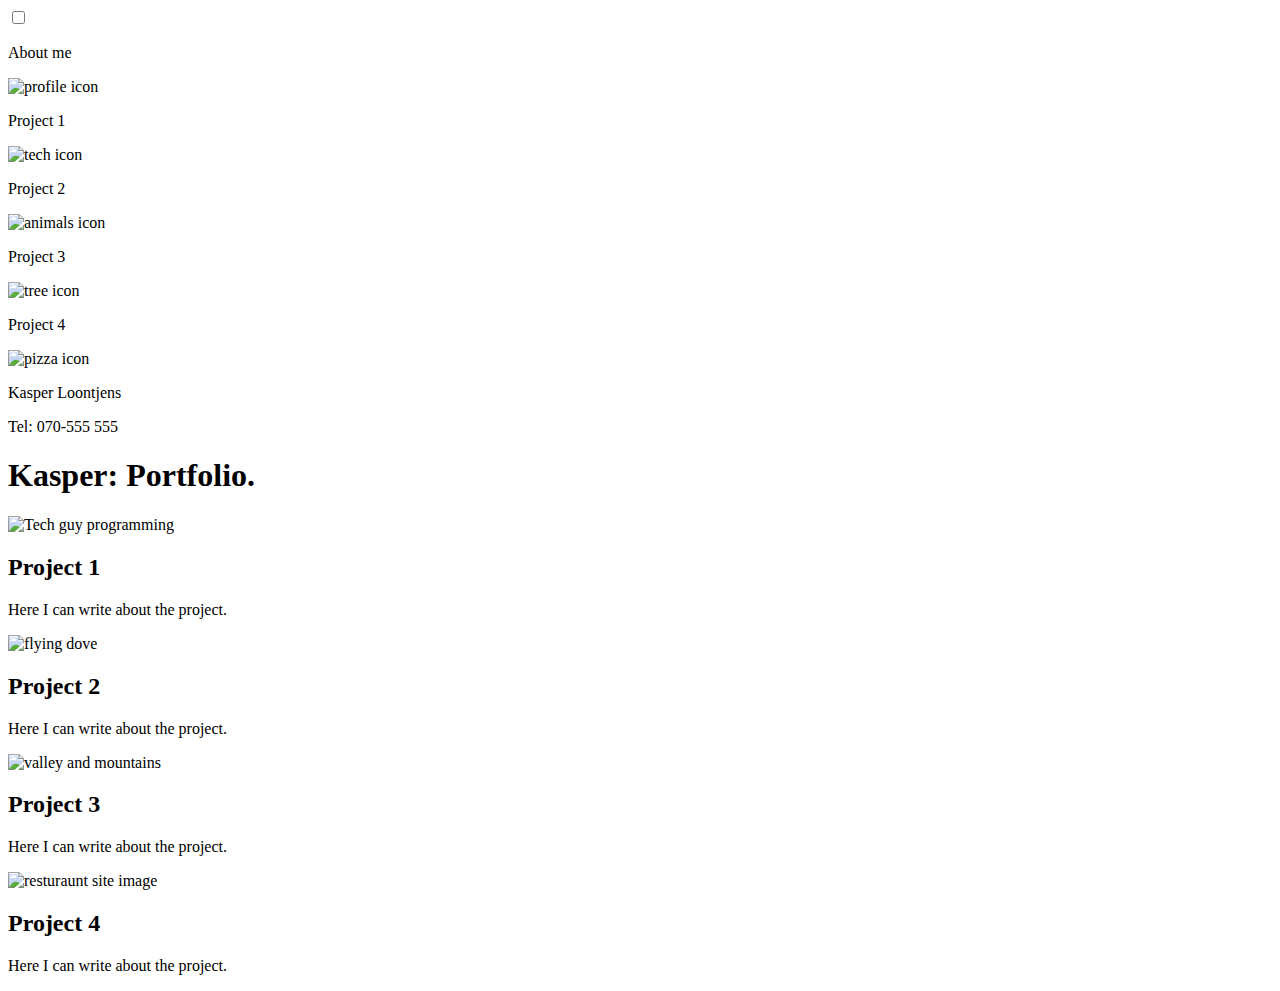
==== index.html @ 1746d540 "Add files via upload" ====
<!DOCTYPE html>
<html lang="en">
  <head>
    <meta charset="UTF-8" />
    <meta http-equiv="X-UA-Compatible" content="IE=edge" />
    <meta name="viewport" content="width=device-width, initial-scale=1.0" />
    <title>Kasper Portfolio</title>
    <link rel="stylesheet" href="css/style.css" />
  </head>
  <body>
    <!-- nav bar -->
    <nav>
      <!-- checkbox för att visa länkarna. -->
      <input type="checkbox" name="som" id="som" onclick="isChecked()" />
      <!-- länkar till dem olika sidorna -->
      <div id="hand">
        <div class="cardinhand">
          <a href="html/aboutme.html"></a>
          <p>About me</p>
          <img src="images/meicon.png" alt="profile icon" class="bordradius" />
        </div>
        <div class="cardinhand">
          <a href="html/project1.html"></a>
          <p>Project 1</p>
          <img src="images/techicon.png" alt="tech icon" />
        </div>
        <div class="cardinhand">
          <a href="html/project2.html"></a>
          <p>Project 2</p>
          <img src="images/animalsicon.png" alt="animals icon" />
        </div>
        <div class="cardinhand">
          <a href="html/project3.html"></a>
          <p>Project 3</p>
          <img src="images/treeicon.png" alt="tree icon" />
        </div>
        <div class="cardinhand">
          <a href="html/project4.html"></a>
          <p>Project 4</p>
          <img src="images/pizzaicon.png" alt="pizza icon" />
        </div>
      </div>
      <!-- fotnot -->
      <footer>
        <p>Kasper Loontjens</p>
        <p>Tel: 070-555 555</p>
      </footer>
    </nav>
    <!-- kroppen -->
    <main>
      <!-- Rubrik -->
      <h1>Kasper: Portfolio.</h1>
      <!-- Bilder till olika projekt, med text och titel. -->
      <div class="mainbranch1">
        <article id="removebackground">
          <img src="images/1000tech.jpg" alt="Tech guy programming" />
          <div class="overlay">
            <h2>Project 1</h2>
            <p>Here I can write about the project.</p>
          </div>
        </article>
        <article id="removebackground">
          <img src="images/1000animals.jpg" alt="flying dove" />
          <div class="overlay">
            <h2>Project 2</h2>
            <p>Here I can write about the project.</p>
          </div>
        </article>
        <article id="removebackground">
          <img src="images/1000nature.jpg" alt="valley and mountains" />
          <div class="overlay">
            <h2>Project 3</h2>
            <p>Here I can write about the project.</p>
          </div>
        </article>
        <article id="removebackground">
          <img src="images/lokalrest.png" alt="resturaunt site image" />
          <div class="overlay">
            <h2>Project 4</h2>
            <p>Here I can write about the project.</p>
          </div>
        </article>
      </div>
    </main>

    <script src="js/bot.js"></script>
  </body>
</html>
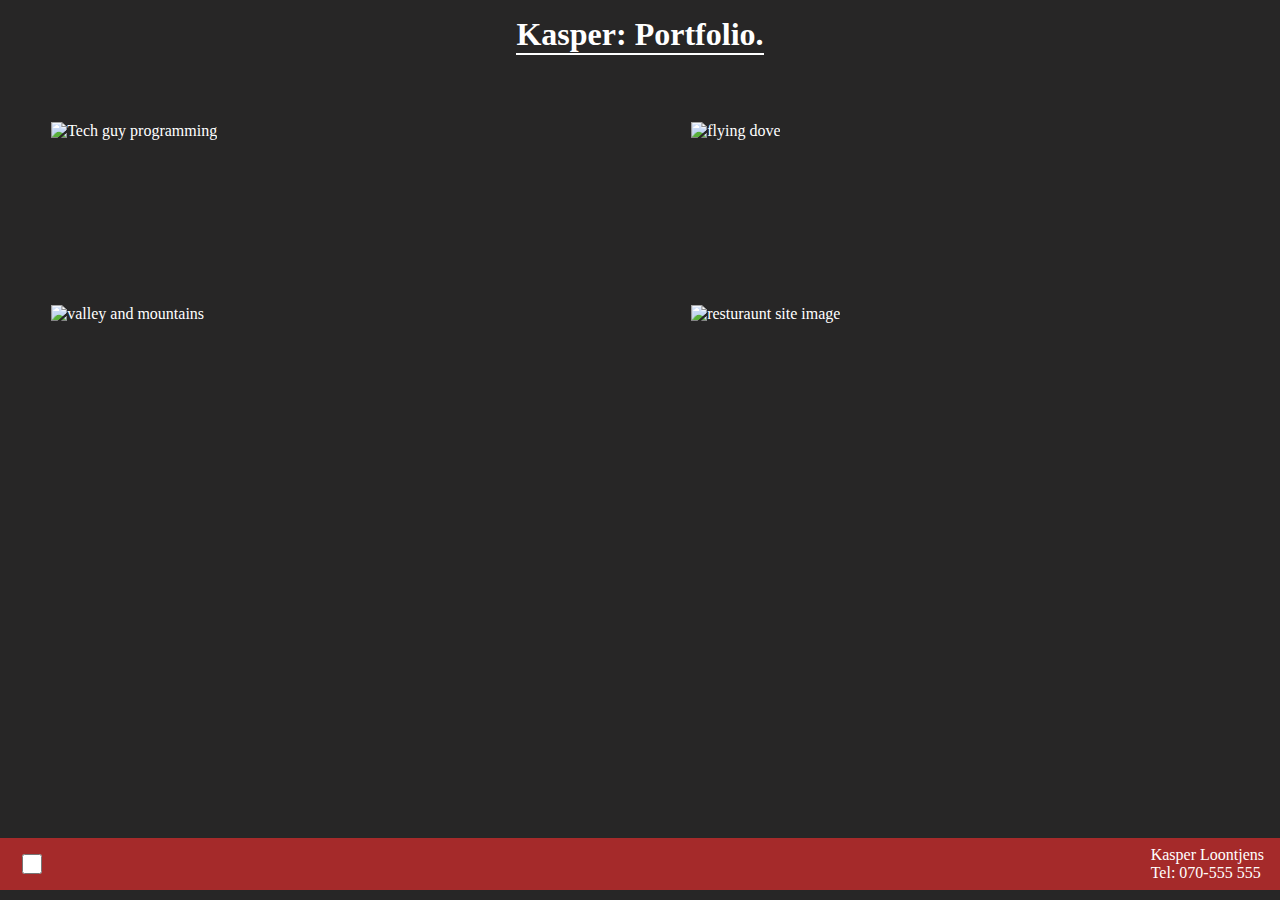
==== commit 616f4f60: "Kommenterat" ====
--- a/index.html
+++ b/index.html
@@ -12,7 +12,10 @@
     <nav>
       <!-- checkbox för att visa länkarna. -->
       <input type="checkbox" name="som" id="som" onclick="isChecked()" />
-      <!-- länkar till dem olika sidorna -->
+      <!-- länkar till dem olika sidorna
+      Länkarna liknar kort och ändrar storlek när man 
+      håller musen över dem, dem har också iconer som
+      representerar projekten/sidorna -->
       <div id="hand">
         <div class="cardinhand">
           <a href="html/aboutme.html"></a>
@@ -46,11 +49,12 @@
         <p>Tel: 070-555 555</p>
       </footer>
     </nav>
-    <!-- kroppen -->
+    <!-- main containern -->
     <main>
       <!-- Rubrik -->
       <h1>Kasper: Portfolio.</h1>
-      <!-- Bilder till olika projekt, med text och titel. -->
+      <!-- Bilder till olika projekt, med text och titel.
+       overlay gör så att texten bara visas med hover. -->
       <div class="mainbranch1">
         <article id="removebackground">
           <img src="images/1000tech.jpg" alt="Tech guy programming" />
@@ -82,7 +86,7 @@
         </article>
       </div>
     </main>
-
+    <!-- Script -->
     <script src="js/bot.js"></script>
   </body>
 </html>
--- a/css/style.css
+++ b/css/style.css
@@ -0,0 +1,165 @@
+/* Reset */
+*{
+    box-sizing: border-box;
+    margin: 0;
+    border: 0;
+    padding: 0;
+}
+/* Bakgrundsfärg */
+body{
+    background-color:rgb(39, 38, 38);
+}
+/* För main-containern, innehåller allt förutom nav-bar  */
+main{
+    display: flex;
+    flex-direction: column;
+    align-items: center;
+    color: white;
+    margin-bottom: 3rem;
+    flex-wrap: wrap;
+}
+/* titel */
+main h1{
+    border-bottom: 2px white solid;
+    margin-bottom: 1rem;
+    margin-top: 1rem;
+}
+/* För bild och första artiklen i "about me" */
+.mainimg{
+    width: 30%;
+    border-radius: 50%;
+}
+main > article {
+    margin: 4%;
+    margin-bottom: 0%;
+    padding: 0.5rem;
+    background-color: brown;
+}
+/* För text som ska visas när man håller över bilderna på startsidan */
+.overlay{
+    position: absolute;
+    display: flex;
+    top: 0;
+    width: 100%;
+    height: 100%;
+    opacity: 0;
+    transition: .5s ease;
+    background-color: brown;
+    justify-content: center;
+    align-items: center;
+    flex-direction: column;
+}
+article:hover .overlay {
+    opacity: 1;
+  }
+  /* fördelare av artiklar, delar upp artiklarna i två, höger och vänster */
+.mainbranch1{
+    width: 100%;
+    display: flex;
+    flex-wrap: wrap;
+}
+.mainbranch1 article{
+    position: relative;
+    flex-basis: 42%;
+    margin: 4%;
+    min-height: 5rem;
+    background-color: brown;
+    overflow: none;
+}
+article img{
+    width: auto;
+    max-width: 100%;
+}
+/* Tar bort bakgrund för bilder */
+#removebackground{
+    background-color: transparent;
+}
+/* För den stora bilden i projekt visningen,
+ gör så att bilden hänger med och att den inte blir för hög */
+.window{
+    display: block;
+    position: -webkit-sticky;
+    position: sticky;
+    top: 10px;
+    max-height: 30rem;
+}
+/* För dem små bilderna. */
+.projectdisplay{
+    display: flex;
+    flex-wrap: wrap;
+    flex-direction:row;
+    margin-top: 1rem;
+    justify-content: flex-start;
+}
+.projectdisplay img{
+    width: 33%;
+    height: 100%;
+    padding: 1%;
+}
+/* För Navbar  */
+nav{
+    background-color: brown;
+    position: fixed;
+    border-top: 2px solid rgb(39, 38, 38);
+    border-bottom: 10px solid rgb(39, 38, 38);
+    bottom: 0px;
+    height: 4rem;
+    width: 100%;
+    display:flex;
+    justify-content: flex-start;
+    z-index: 2;
+}
+/* För checkbox */
+#som{
+    flex-basis: 2rem;
+    margin: 1rem;
+}
+/* För containern av länkar/kort */
+#hand{
+    flex-direction: row;
+    display: none;
+    position: relative;
+    flex-basis: 100%;
+    align-items: flex-end;
+}
+/* För kort */
+.cardinhand{
+    background-color: brown;
+    position: relative;
+    flex-basis: 10rem;
+    border: 2px solid black;
+    border-radius: 10%;
+    margin: 0.2%;
+    display: flex;
+    flex-direction: column;
+    align-items: center;
+    color: white;
+    aspect-ratio: 0.7;
+}
+.cardinhand img{
+    width: 100%;
+}
+.bordradius{
+    border-radius: 50%;
+}
+.cardinhand:hover{
+    bottom: 1rem;
+    flex-basis: 13rem;
+}
+/* täcker kortet med länken */
+.cardinhand a{
+    position: absolute;
+    display: block;
+    width: 100%;
+    height: 100%;
+    background-color: rgba(7, 253, 7, 0);
+}
+/* För fotnoten */
+footer{
+    display: block;
+    color: white;
+    position: absolute;
+    right: 1rem;
+    align-self: center;
+    z-index: -10;
+}